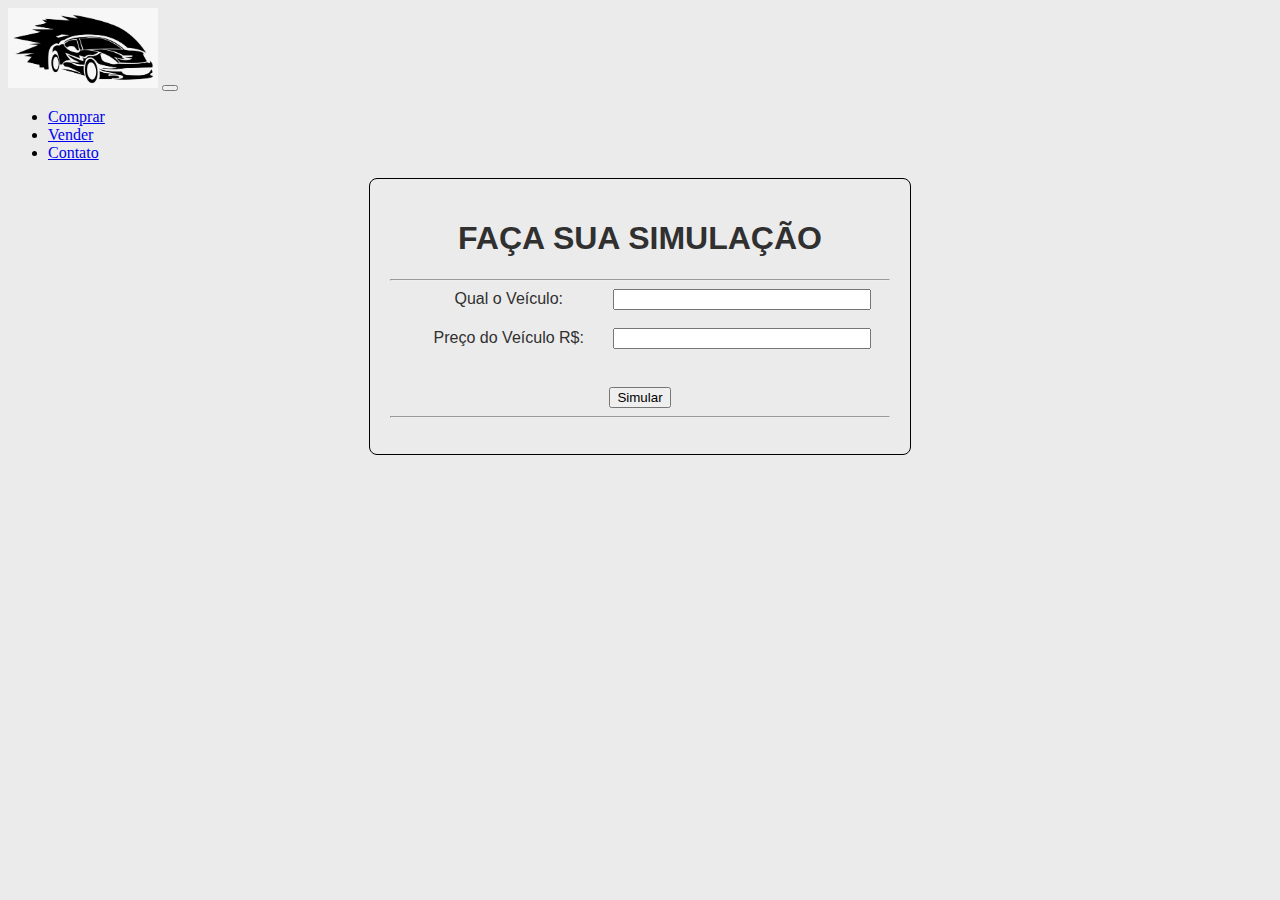
==== index.html @ d8e99219 "commit" ====
<!DOCTYPE html>
<html lang="pt-br">

<head>
    <meta charset="UTF-8">
    <meta http-equiv="X-UA-Compatible" content="IE=edge">
    <meta name="viewport" content="width=device-width, initial-scale=1.0">
    <link href="https://cdn.jsdelivr.net/npm/bootstrap@5.1.3/dist/css/bootstrap.min.css" rel="stylesheet" integrity="sha384-1BmE4kWBq78iYhFldvKuhfTAU6auU8tT94WrHftjDbrCEXSU1oBoqyl2QvZ6jIW3" crossorigin="anonymous">
    <script src="https://cdn.jsdelivr.net/npm/bootstrap@5.1.3/dist/js/bootstrap.bundle.min.js" integrity="sha384-ka7Sk0Gln4gmtz2MlQnikT1wXgYsOg+OMhuP+IlRH9sENBO0LRn5q+8nbTov4+1p" crossorigin="anonymous"></script>
    <title>Venda de Veículos</title>
    <script src="script.js"></script>
    <link rel="stylesheet" href="style.css">
</head>

<body>
    <nav class="navbar navbar-expand-lg mb-3 navbar-light bg-light">
        <div class="container-fluid">
            <a class="navbar-brand" href="#">
                <img src="img/car-logo.png" alt="" width="150" height="80"></a>
            <button class="navbar-toggler" type="button" data-bs-toggle="collapse" data-bs-target="#navbarNav" aria-controls="navbarNav" aria-expanded="false" aria-label="Toggle navigation">
                <span class="navbar-toggler-icon"></span>
            </button>
            <div class="collapse navbar-collapse" id="navbarNav">
                <ul class="navbar-nav">
                    <li class="nav-item">
                        <a class="nav-link active" aria-current="page" href="#">Comprar</a>
                    </li>
                    <li class="nav-item">
                        <a class="nav-link" href="#">Vender</a>
                    </li>
                    <li class="nav-item">
                        <a class="nav-link" href="#">Contato</a>
                    </li>
                </ul>
            </div>
        </div>
    </nav>

    <div class="container">
        <h1>FAÇA SUA SIMULAÇÃO</h1>
        <hr>

        <div class="consulta">
            <label for="modelvei" class="dados">Qual o Veículo: </label>
            <input type="text" name="veiculo" id="modelvei">
            <br><br>

            <label for="valorvei" class="dados">Preço do Veículo R$: </label>
            <input type="text" name="valorvei" id="valorvei">
            <br><br>
        </div>
        <input type="button" value="Simular" onclick="calculo()" id="btn">
        <hr>
        <p id="resultado"></p>


    </div>

</body>

</html>
---- style.css ----
body {
    background-color: #ebebeb;
}

.container {
    text-align: center;
    font-family: Arial, Helvetica, sans-serif;
    color: rgb(48, 48, 48);
    width: 500px;
    margin: 0 auto;
    border: solid black 1px;
    border-radius: 8px;
    padding: 20px;
}

.consulta {
    margin: 0 auto;
}

label.dados {
    display: inline-block;
    width: 40%;
}

.consulta p {
    text-align: left;
}

.consulta input {
    width: 50%;
}

#btn {
    margin-top: 20px;
}
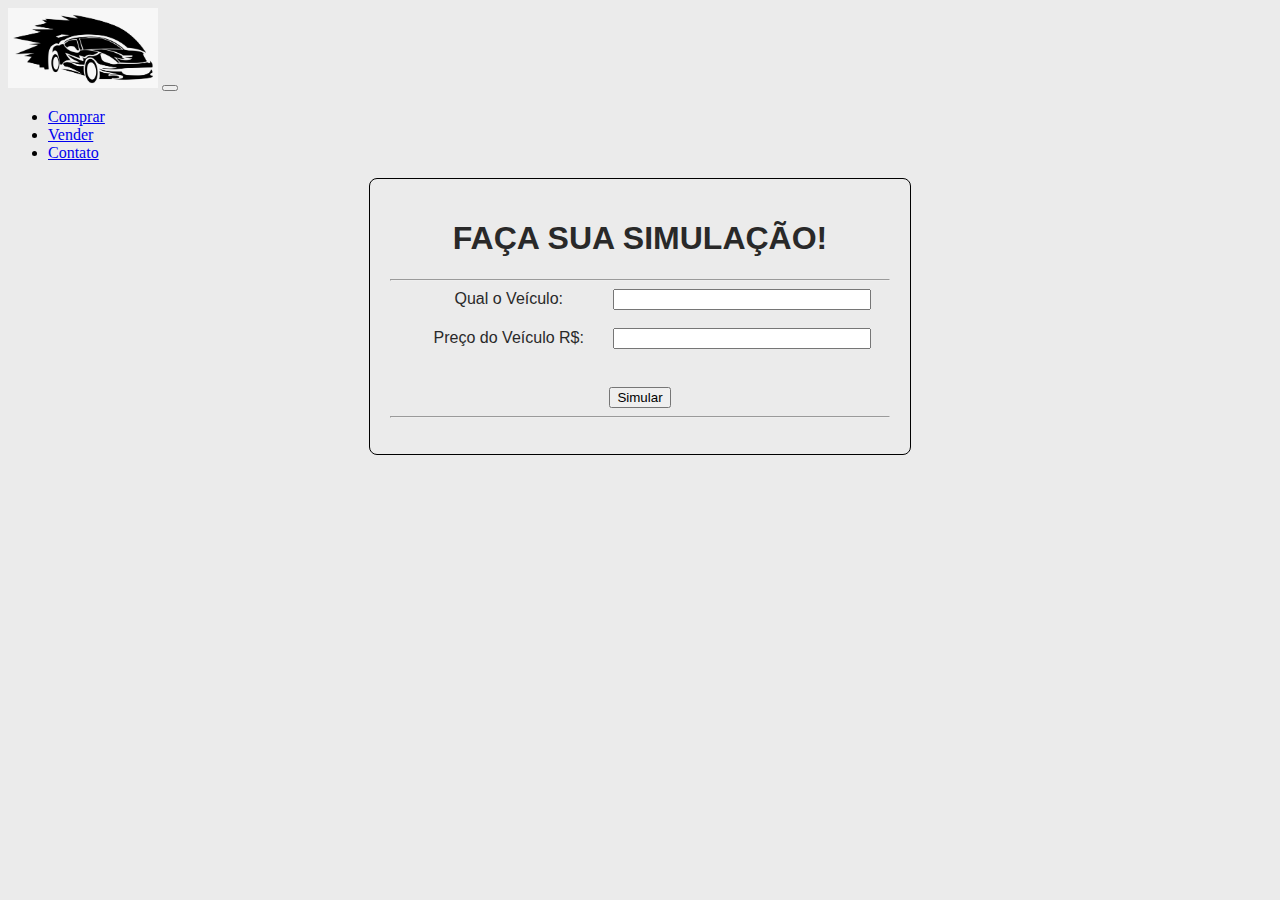
==== commit 1e3d8536: "https://github.com/MicaelJr/Atividades_JS.git" ====
--- a/index.html
+++ b/index.html
@@ -37,7 +37,7 @@
     </nav>
 
     <div class="container">
-        <h1>FAÇA SUA SIMULAÇÃO</h1>
+        <h1>FAÇA SUA SIMULAÇÃO!</h1>
         <hr>
 
         <div class="consulta">
--- a/style.css
+++ b/style.css
@@ -5,7 +5,7 @@
 .container {
     text-align: center;
     font-family: Arial, Helvetica, sans-serif;
-    color: rgb(48, 48, 48);
+    color: rgb(41, 41, 41);
     width: 500px;
     margin: 0 auto;
     border: solid black 1px;
